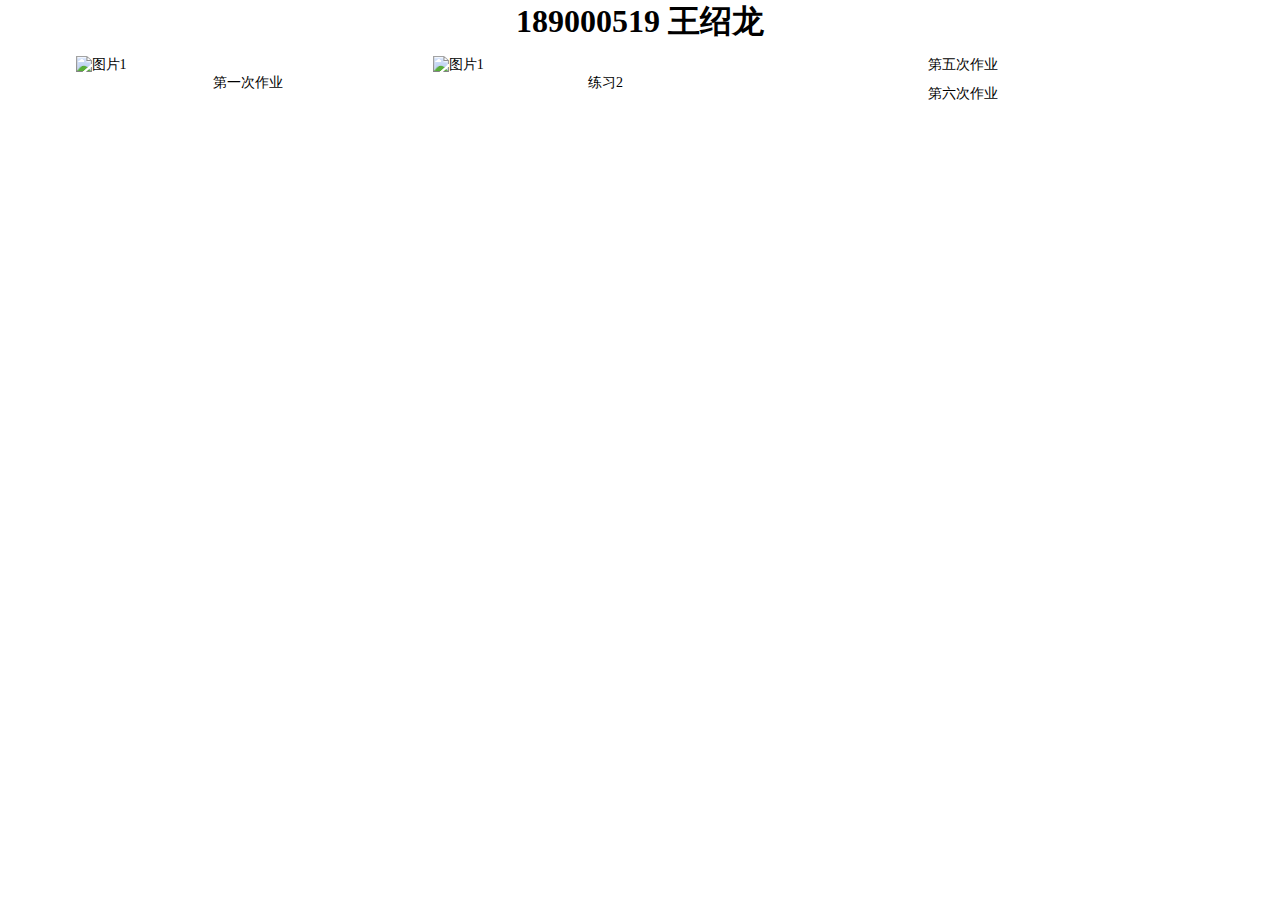
==== index.html @ ee6f0206 "1" ====
<!DOCTYPE html>
<html>
<head>
<meta charset="utf-8">
<title>我的网站演示</title>
<style>
* { margin: 0; padding: 0;}
a{color: #000000;text-decoration: none;}
a:hover{color: #FF0000;}

.mytitle{text-align: center;}
#dowebok { width: 90%; margin: 0 auto; font-size: 14px;}
#dowebok li { float: left; width: 30%; margin-left: 1%; padding-top: 1%;}
#dowebok li img { width: 100%;}
#dowebok li .dt { width: 100%;text-align: center;}
#dowebok li{list-style-type: none;}
</style>
</head>

<body>
	<h1 class="mytitle">189000519 王绍龙</h1>
	<ul id="dowebok">
		<li>
			<div><a href="html/1.html"><img data-original="img/1.jpg" src="img/1.jpg" alt="图片1"></a></div>
			<div class="dt"><a href="html/1.html">第一次作业</a></div>
		</li>
		<li>
			<div><a href="caidan/caidan.html"><img data-original="candan/img/caidan.png" src="img/caidan.png" alt="图片1"></a></div>
			<div class="dt"><a href="caidan/caidan.html">练习2</a></div>
		</li>
		<li>
			<div></div>
			<div class="dt">第五次作业</div>
		</li>
		<li>
			<div></div>
			<div class="dt">第六次作业</div>
		</li>
	</ul>

</body>
</html>
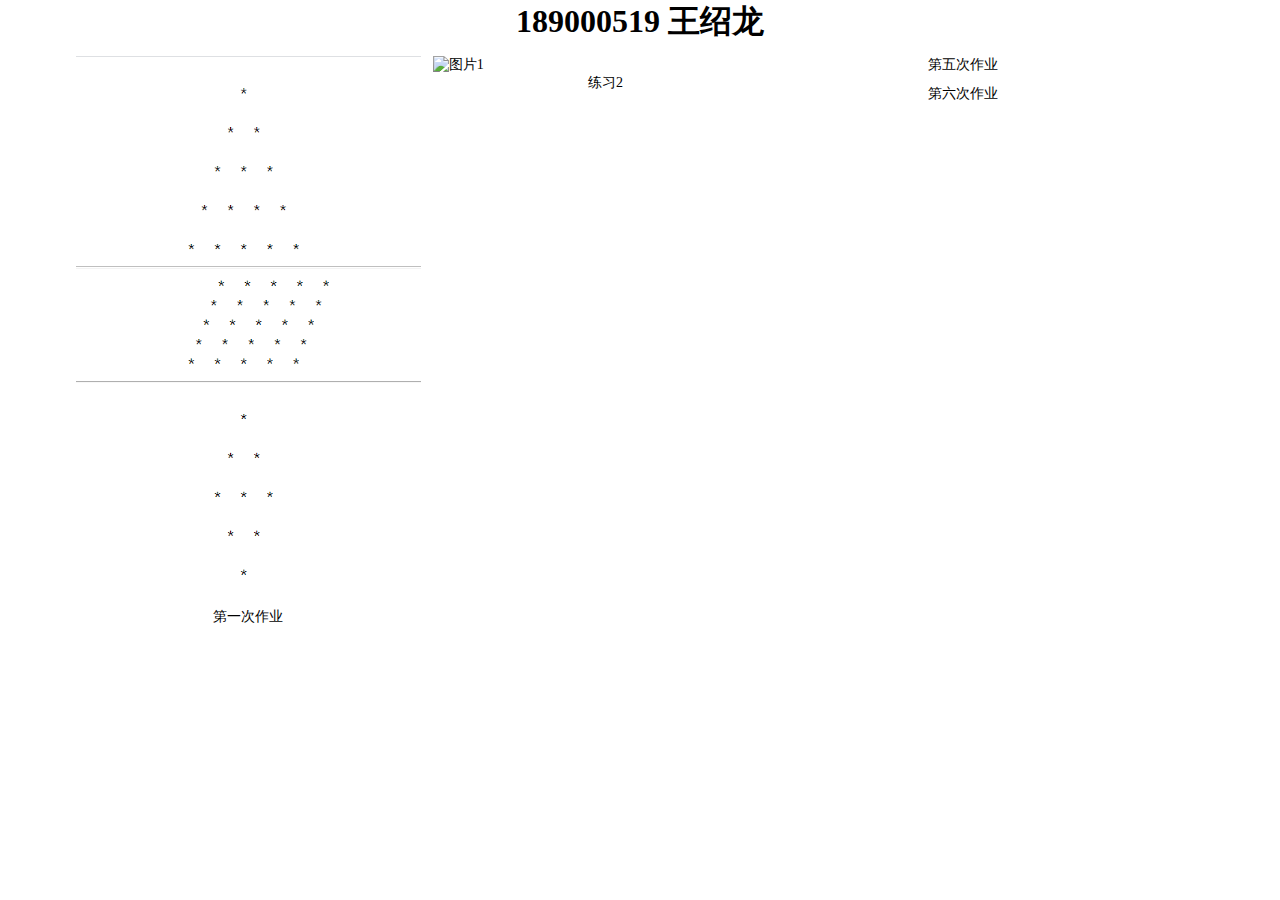
==== commit 0bd4449c: "1" ====
--- a/index.html
+++ b/index.html
@@ -39,5 +39,4 @@
 	</ul>
 
 </body>
-</html>
-
+</html>